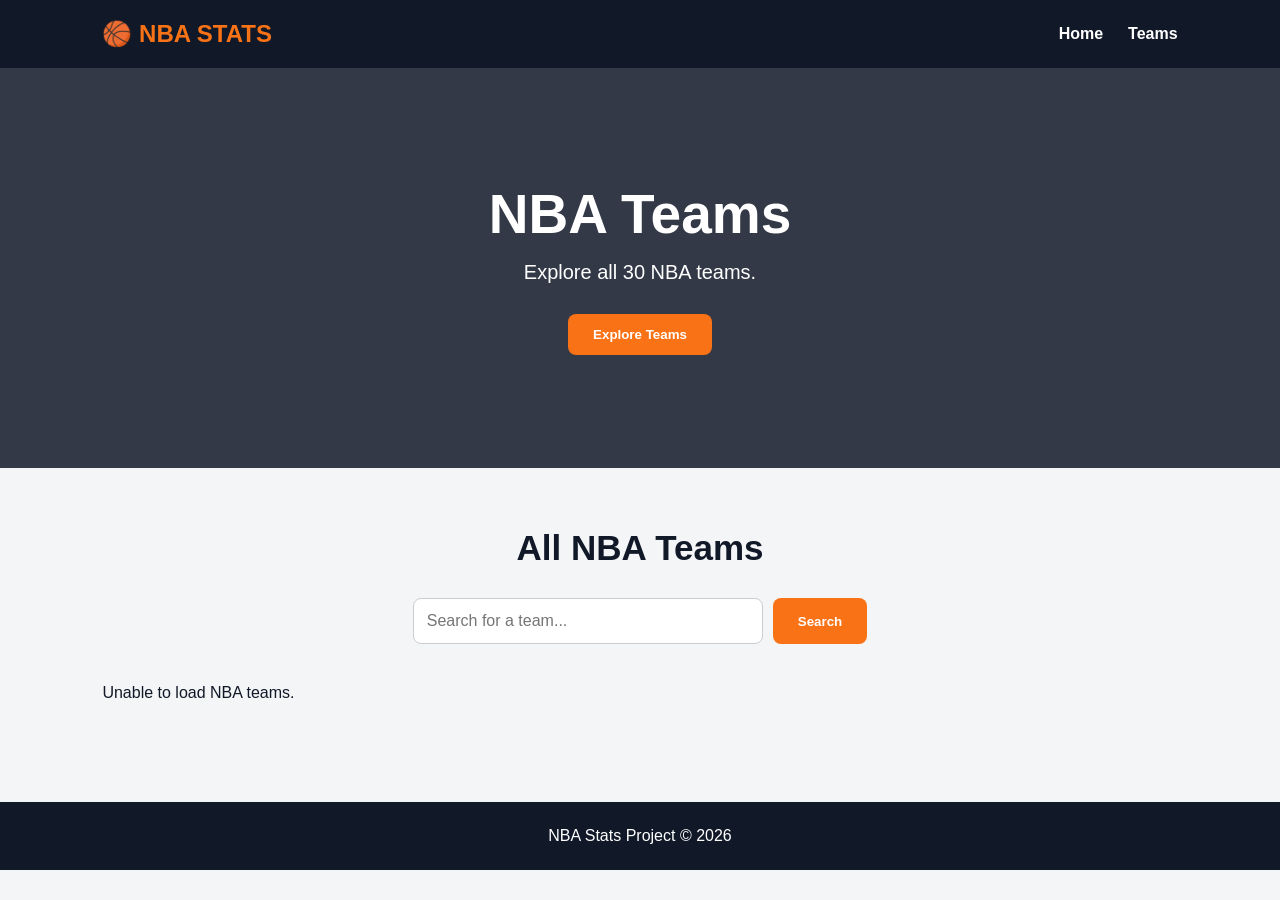
==== Midterm/NBA-Stats/index.html @ 285a7c57 "Add NBA teams API project" ====
<!DOCTYPE html>
<html lang="en">
<head>
    <meta charset="UTF-8">
    <meta name="viewport" content="width=device-width, initial-scale=1.0">

    <title>NBA Stats</title>

    <link rel="stylesheet" href="style.css">
</head>

<body>

    <header>
        <nav>
            <h1>🏀 NBA STATS</h1>

            <ul>
                <li><a href="#home">Home</a></li>
                <li><a href="#teams">Teams</a></li>
            </ul>
        </nav>
    </header>


    <main>

        <section id="home" class="hero">
            <h2>NBA Teams</h2>

            <p>
                Explore all 30 NBA teams.
            </p>

            <button id="exploreBtn">
                Explore Teams
            </button>
        </section>


        <section id="teams" class="section">

            <h2>All NBA Teams</h2>

            <div class="search-box">

                <input
                    type="text"
                    id="teamSearch"
                    placeholder="Search for a team..."
                >

                <button id="searchBtn">
                    Search
                </button>

            </div>


            <div id="teamResults" class="team-grid">
                <!-- Teams will appear here -->
            </div>

        </section>

    </main>


    <footer>
        <p>NBA Stats Project © 2026</p>
    </footer>


    <script src="script.js"></script>

</body>
</html>
---- Midterm/NBA-Stats/style.css ----
* {
    margin: 0;
    padding: 0;
    box-sizing: border-box;
}

body {
    font-family: Arial, sans-serif;
    background: #f4f5f7;
    color: #111827;
}

/* Header */
header {
    background: #111827;
    color: white;
    padding: 20px 8%;
}

nav {
    display: flex;
    justify-content: space-between;
    align-items: center;
}

nav h1 {
    color: #f97316;
    font-size: 24px;
}

nav ul {
    display: flex;
    gap: 25px;
    list-style: none;
}

nav a {
    color: white;
    text-decoration: none;
    font-weight: bold;
}

nav a:hover {
    color: #f97316;
}

/* Hero */
.hero {
    min-height: 400px;

    background:
        linear-gradient(
            rgba(17, 24, 39, 0.85),
            rgba(17, 24, 39, 0.85)
        ),
        url("https://images.unsplash.com/photo-1546519638-68e109498ffc?auto=format&fit=crop&w=1600&q=80");

    background-size: cover;
    background-position: center;

    display: flex;
    flex-direction: column;
    justify-content: center;
    align-items: center;

    text-align: center;
    color: white;
    padding: 30px;
}

.hero h2 {
    font-size: 55px;
    margin-bottom: 15px;
}

.hero p {
    font-size: 20px;
    margin-bottom: 30px;
}

.hero button,
.search-box button {
    background: #f97316;
    color: white;
    border: none;
    padding: 13px 25px;
    border-radius: 8px;
    cursor: pointer;
    font-weight: bold;
}

.hero button:hover,
.search-box button:hover {
    background: #ea580c;
}

/* Teams Section */
.section {
    padding: 60px 8%;
}

.section h2 {
    text-align: center;
    font-size: 35px;
    margin-bottom: 30px;
}

/* Search */
.search-box {
    display: flex;
    justify-content: center;
    gap: 10px;
    margin-bottom: 40px;
}

.search-box input {
    width: 350px;
    padding: 13px;
    border: 1px solid #ccc;
    border-radius: 8px;
    font-size: 16px;
}

/* Team Cards */
.team-grid {
    display: grid;
    grid-template-columns: repeat(3, 1fr);
    gap: 25px;
}

.team-card {
    background: white;
    padding: 30px;
    border-radius: 15px;
    text-align: center;

    box-shadow: 0 5px 20px rgba(0, 0, 0, 0.08);

    transition: transform 0.2s, box-shadow 0.2s;
}

.team-card:hover {
    transform: translateY(-5px);

    box-shadow:
        0 10px 25px rgba(0, 0, 0, 0.15);
}

.team-card h3 {
    color: #111827;
    font-size: 22px;
    margin-bottom: 10px;
}

.team-card .abbreviation {
    color: #f97316;
    font-size: 18px;
    font-weight: bold;
}

.team-card .conference {
    margin-top: 10px;
    color: #6b7280;
}

/* Footer */
footer {
    background: #111827;
    color: white;
    text-align: center;
    padding: 25px;
    margin-top: 40px;
}

/* Mobile */
@media (max-width: 768px) {

    nav {
        flex-direction: column;
        gap: 15px;
    }

    nav ul {
        gap: 15px;
    }

    .hero h2 {
        font-size: 40px;
    }

    .team-grid {
        grid-template-columns: 1fr;
    }

    .search-box {
        flex-direction: column;
    }

    .search-box input {
        width: 100%;
    }
}
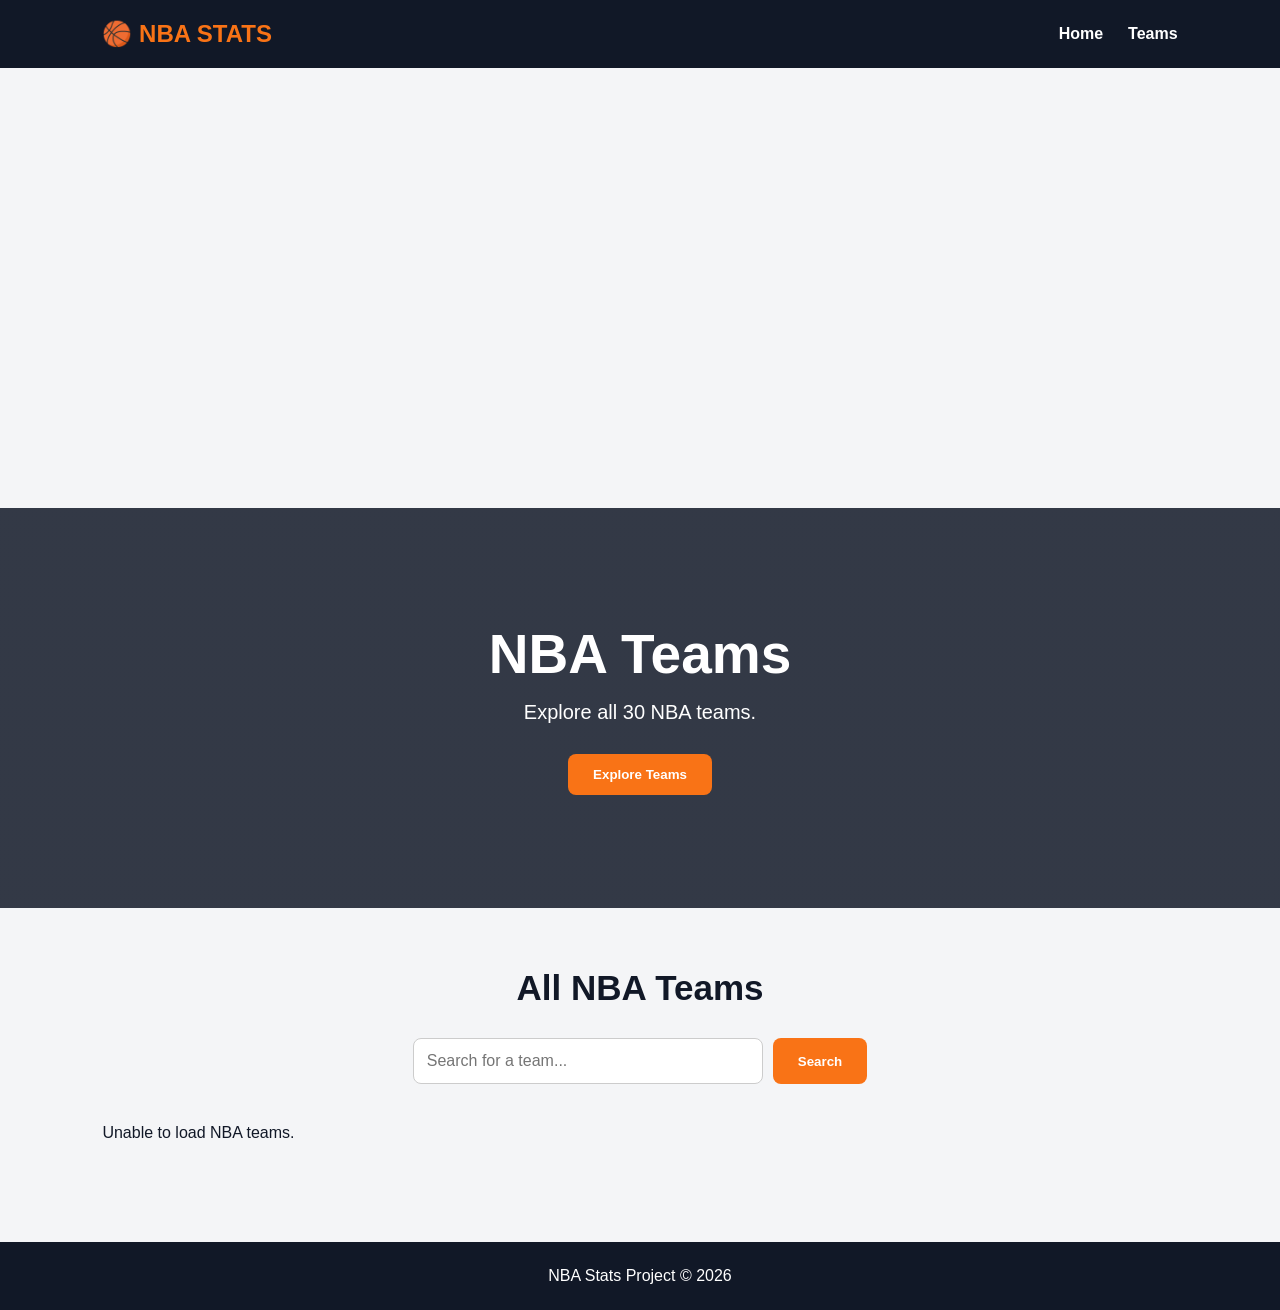
==== commit 8c07a7c2: "Add basketball video to NBA Stats" ====
--- a/Midterm/NBA-Stats/index.html
+++ b/Midterm/NBA-Stats/index.html
@@ -22,6 +22,17 @@
         </nav>
     </header>
 
+    <!-- Basketball video at the top -->
+    <section class="video-container">
+        <iframe
+            width="100%"
+            height="400"
+            src="https://www.youtube.com/embed/QAGoLhkrHf0?autoplay=1&mute=1&playsinline=1"
+            title="Kobe Bryant Basketball Highlights"
+            allow="autoplay; encrypted-media; picture-in-picture"
+            allowfullscreen>
+        </iframe>
+    </section>
 
     <main>
 
@@ -36,7 +47,6 @@
                 Explore Teams
             </button>
         </section>
-
 
         <section id="teams" class="section">
 
@@ -56,7 +66,6 @@
 
             </div>
 
-
             <div id="teamResults" class="team-grid">
                 <!-- Teams will appear here -->
             </div>
@@ -65,11 +74,9 @@
 
     </main>
 
-
     <footer>
         <p>NBA Stats Project © 2026</p>
     </footer>
-
 
     <script src="script.js"></script>
 
--- a/Midterm/NBA-Stats/style.css
+++ b/Midterm/NBA-Stats/style.css
@@ -1,3 +1,4 @@
+
 * {
     margin: 0;
     padding: 0;
@@ -163,6 +164,23 @@
     color: #6b7280;
 }
 
+/* Basketball Video Styling */
+.video-container {
+    width: 100%;
+    max-width: 900px;
+    margin: 20px auto;
+    padding: 0 15px;
+    box-sizing: border-box;
+}
+
+.video-container iframe {
+    display: block;
+    width: 100%;
+    height: 400px;
+    border: none;
+    border-radius: 12px;
+}
+
 /* Footer */
 footer {
     background: #111827;
@@ -199,4 +217,11 @@
     .search-box input {
         width: 100%;
     }
-}+}
+
+/* Adjust Video Height on Phones */
+@media (max-width: 600px) {
+    .video-container iframe {
+        height: 230px;
+    }
+}
